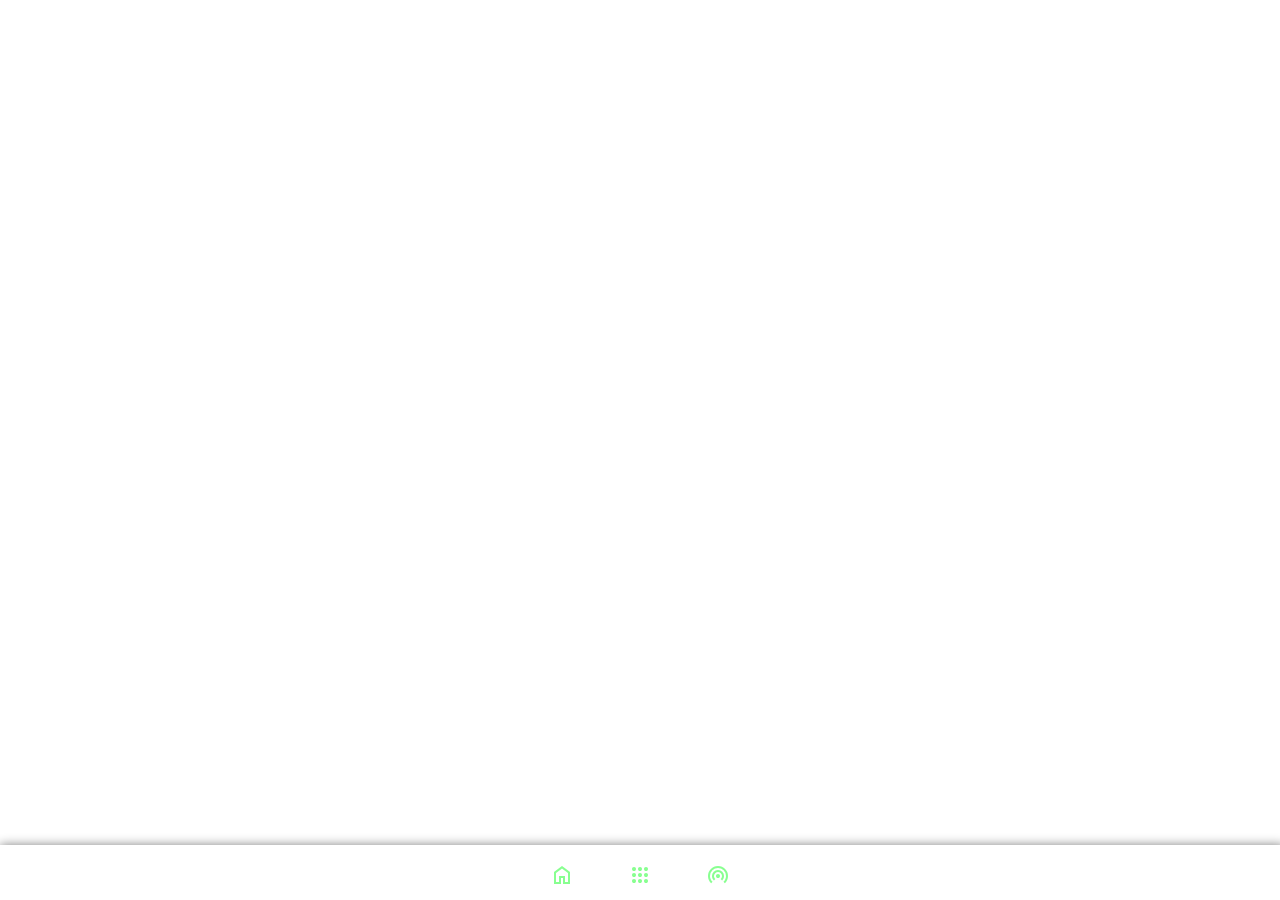
==== index.html @ 0e4a5658 "Shade App Plus update" ====
<!DOCTYPE html>
<html>
<meta charset="UTF-8">
<head>
     
      <!-- Google tag (gtag.js) -->
<script async src="https://www.googletagmanager.com/gtag/js?id=G-H4R0WR1V33"></script>
<script>
  window.dataLayer = window.dataLayer || [];
  function gtag(){dataLayer.push(arguments);}
  gtag('js', new Date());

  gtag('config', 'G-H4R0WR1V33');
</script>
    <title>Shade App Plus</title>
    <meta charset="utf-8" />
    <meta name="viewport" content="width=device-width,initial-scale=1.0,user-scalable=no">
    <link rel="shortcut icon">
    <link rel="stylesheet"
        href="https://fonts.googleapis.com/css2?family=Material+Symbols+Outlined:opsz,wght,FILL,GRAD@48,400,0,0" />
    <link rel="stylesheet" href="css/app.css">
    <link rel="manifest" href="manifest.json">
</head>

<body alink="#914c24" vlink="914c24">

    <object id="home" data="https://app-one-umber.vercel.app" type="text/html">
    </object>
    <object id="player" name="player" data="https://msha.ke/shadesoftware" type="text/html">
    </object>

 

    <div id="settings_bg"></div>
    <div id="settings">
        <center>
            <div>
                
                <h2>Snapdrop</h2>
            </div>
            <br>
          

            <iframe src="https://onedoes.github.io/snapdrop/" width="100%" height="300px"></iframe>


    </div>

    </div>
    </center>
 <div class="navbar">
        <div class="navbar-inner">
            <a href="#" onclick="showHome()"><span class="material-symbols-outlined">
                    Home</span></a>
            <a href="#" onclick="showPlayer();"><span class="material-symbols-outlined">
                Apps
                </span></a>
            <a href="#" onclick="showSettings()"><span class="material-symbols-outlined">
                wifi_tethering
                </span></a>
        </div>
    </div>




    <script src="scripts/app.js"></script>
    <script>
        if ('serviceWorker' in navigator) {
            navigator.serviceWorker.register('scripts/sw.js')
                .then((registration) => {
                    console.log('Service Worker registered with scope:', registration.scope);
                })
                .catch((error) => {
                    console.error('Service Worker registration failed:', error);
                });
        }
    </script>
</body>

</html>
---- css/app.css ----
@import url("https://fonts.googleapis.com/css2?family=Ubuntu&display=swap");

body {
  margin: 0px;
  padding: 0px;
  box-sizing: border-box;
  color: #88abff;
  font-family: "Ubuntu", sans-serif;
}

.navbar {
  overflow: hidden;
  background: transparent;
  backdrop-filter: blur(50px);
  -webkit-backdrop-filter: blur(10000px);
  --surface: #141419;
   --contrast: #1d1d24;
   --hover: #ffffff08;
   --gradient: linear-gradient(0deg, #14141900 0%, #141419cc 40%, #141419 100%);

  position: fixed;
  bottom: 0;
  width: 100%;
  height: 55px;
  display: flex;
  align-items: center;
  justify-content: center;
  z-index: 2;
  box-shadow: 2px 2px 10px 2px grey;
}

.navbar a {
  color: #88ff90;
  text-align: center;
  display: inline-block;
  padding: 0;
  font-weight: 1500;
  text-decoration: none;
  outline: #fbe9e7;
  font-size: 37px;
  transition: all 0.4s;
  margin: 10px;
  padding-left: 15px;
  padding-right: 15px;
}

.navbar a:hover {
  background: #181c25;
  color: #fff;
  border-radius: 45px;
  transition: all 0.4s;
  margin: 50px;
  transform: scale(1.2);
}

object {
  width: 100%;
  position: fixed;
  top: 0;
  bottom: 45px;
  height: 100%;
  opacity: 95%;
}

#player {
  display: none;
  z-index: 1;
}

#settings_bg {
  position: fixed;
  width: 100%;
  height: 100%;
  background: grey;
  opacity: 0.95;
  display: none;
  z-index: 1;
}

#settings {
  position: fixed;
  right: 0px;
  top: 0px;
  width: 70%;
  height: 100%;
  padding: 10px;
  background: #181c25;
  display: none;
  transition: all 1s;
  opacity: 1;
  backdrop-filter: blur(2px);
  box-shadow: 1px 2px 3px 4px grey;
  z-index: 1;
  border-radius: 15px 0px 0px 15px;
}

#settings div:not(#footer, .btn_box, .btn_box_main) {
  width: 95%;
  height: 50px;
  margin: 5px;
  padding: 5px;
  padding-top: 30px;
  border-radius: 15px;
  box-shadow: 2px 2px 10px 2px grey;
  background: #181c25;
}

#settings div:not(#footer) img {
  position: fixed;
  top: 0px;
  left: 0px;
  margin: 15px;
}

#footer {
  position: absolute;
  bottom: 110px;
  align-content: center;
  display: block;
  padding: none !important;
  margin: 5px;
  width: 95%;
  height: 90px;
  overflow: hidden;
  border-radius: 15px;
  box-shadow: 2px 2px 10px 2px grey;
}

.btn_box_main {
  height: 50%;
  transform: translate(0%, 40%);
}

#settings h2 {
  margin-top: 0px;
}

#settings span {
  transform: scale(1.5);
}

#footer img {
  position: fixed;
  left: 0px;
  margin-left: 5px;
  margin-right: 15px;
  border-radius: 15px 0px 0px 15px;
}

#footer h3 {
  margin-left: 55px;
}
#donation {
  position: fixed;
  display: none;
  z-index: 2;
  margin: auto;
  padding: 5px;
  width: 300px;
  height: 300px;
  left: 50%;
  top: 50%;
  transform: translate(-50%, -50%);
  background: #181c25;
  border-radius: 15px;
  opacity: 0.99;
  backdrop-filter: blur(2px);
  box-shadow: 2px 2px 10px 2px grey;
  overflow: hidden;
}
#donation h1 {
  margin-left: 50px;
}
#donation span {
  transform: scale(1.5);
}
#donation pre {
  position: absolute;
  right: 20px;
  top: -10px;
  background: #fbe9e7;
  padding: 5px;
  padding-top: 2px;
  padding-bottom: 2px;
  border-radius: 10px;
}
#donation img {
  position: relative;
  width: 150px;
  height: auto;
  margin: 10px;
  margin-left: 70px;
}

select {
  appearance: none;
  background-color: transparent;
  border: 1px solid transparent;
  padding: 0 1em 0 0;
  margin: 0;
  padding-left: 0.5em;
  width: 100%;
  font-family: inherit;
  color: #88abff;
  font-weight: bold;
  cursor: inherit;
  line-height: inherit;
  font-size: 1.5em;
}
select::-ms-expand {
  display: none;
}
select::before {
  border: none;
}
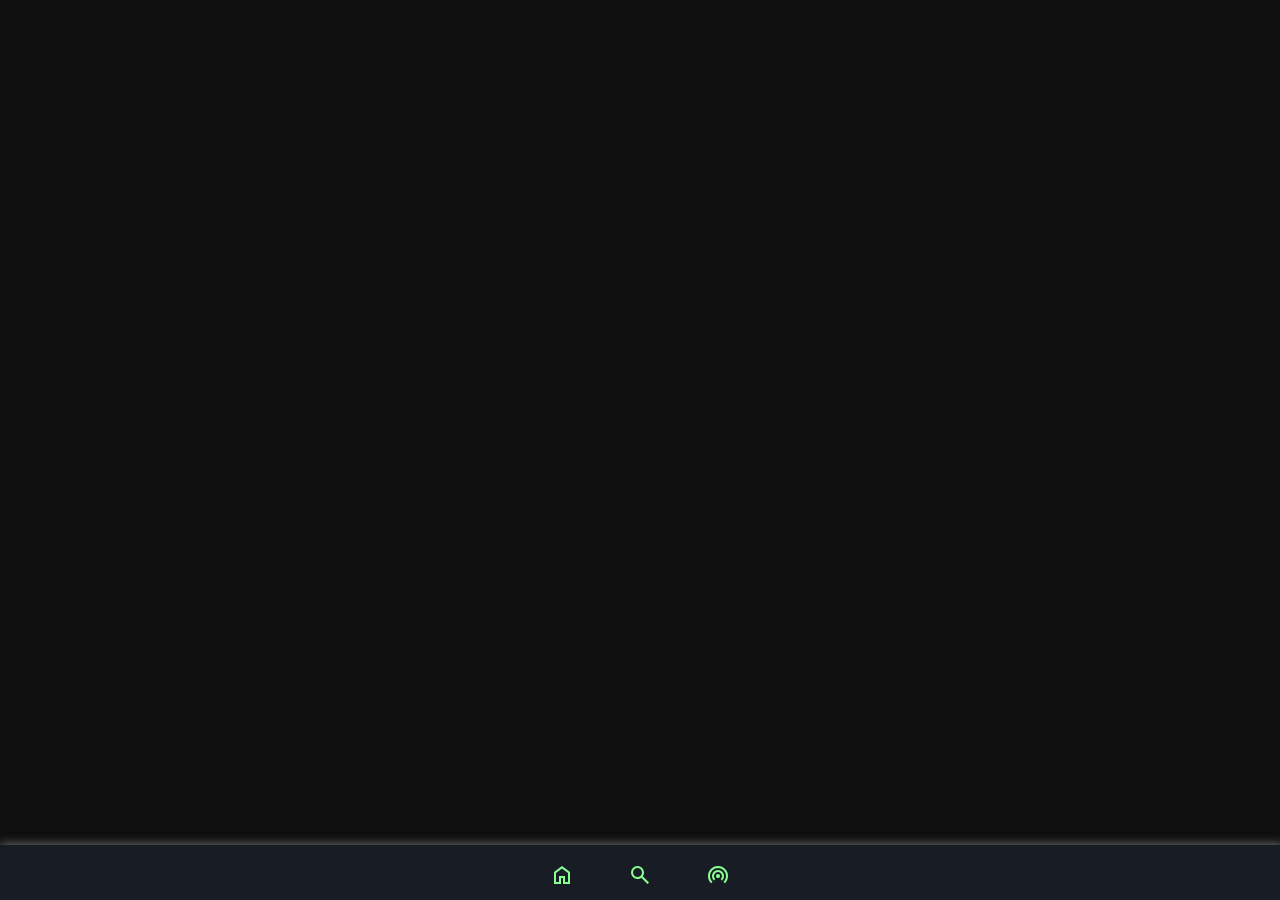
==== commit a09b3a08: "Search" ====
--- a/index.html
+++ b/index.html
@@ -26,7 +26,7 @@
 
     <object id="home" data="https://app-one-umber.vercel.app" type="text/html">
     </object>
-    <object id="player" name="player" data="https://msha.ke/shadesoftware" type="text/html">
+    <object id="player" name="player" data="https://shadeappworld.github.io/oldmusic/search.html" type="text/html">
     </object>
 
  
@@ -53,7 +53,7 @@
             <a href="#" onclick="showHome()"><span class="material-symbols-outlined">
                     Home</span></a>
             <a href="#" onclick="showPlayer();"><span class="material-symbols-outlined">
-                Apps
+                search
                 </span></a>
             <a href="#" onclick="showSettings()"><span class="material-symbols-outlined">
                 wifi_tethering
--- a/css/app.css
+++ b/css/app.css
@@ -5,19 +5,13 @@
   padding: 0px;
   box-sizing: border-box;
   color: #88abff;
+  background: #0f0f0f;
   font-family: "Ubuntu", sans-serif;
 }
 
 .navbar {
   overflow: hidden;
-  background: transparent;
-  backdrop-filter: blur(50px);
-  -webkit-backdrop-filter: blur(10000px);
-  --surface: #141419;
-   --contrast: #1d1d24;
-   --hover: #ffffff08;
-   --gradient: linear-gradient(0deg, #14141900 0%, #141419cc 40%, #141419 100%);
-
+  background: #181c25;
   position: fixed;
   bottom: 0;
   width: 100%;
@@ -56,10 +50,8 @@
 object {
   width: 100%;
   position: fixed;
-  top: 0;
-  bottom: 45px;
+  bottom: 65px;
   height: 100%;
-  opacity: 95%;
 }
 
 #player {
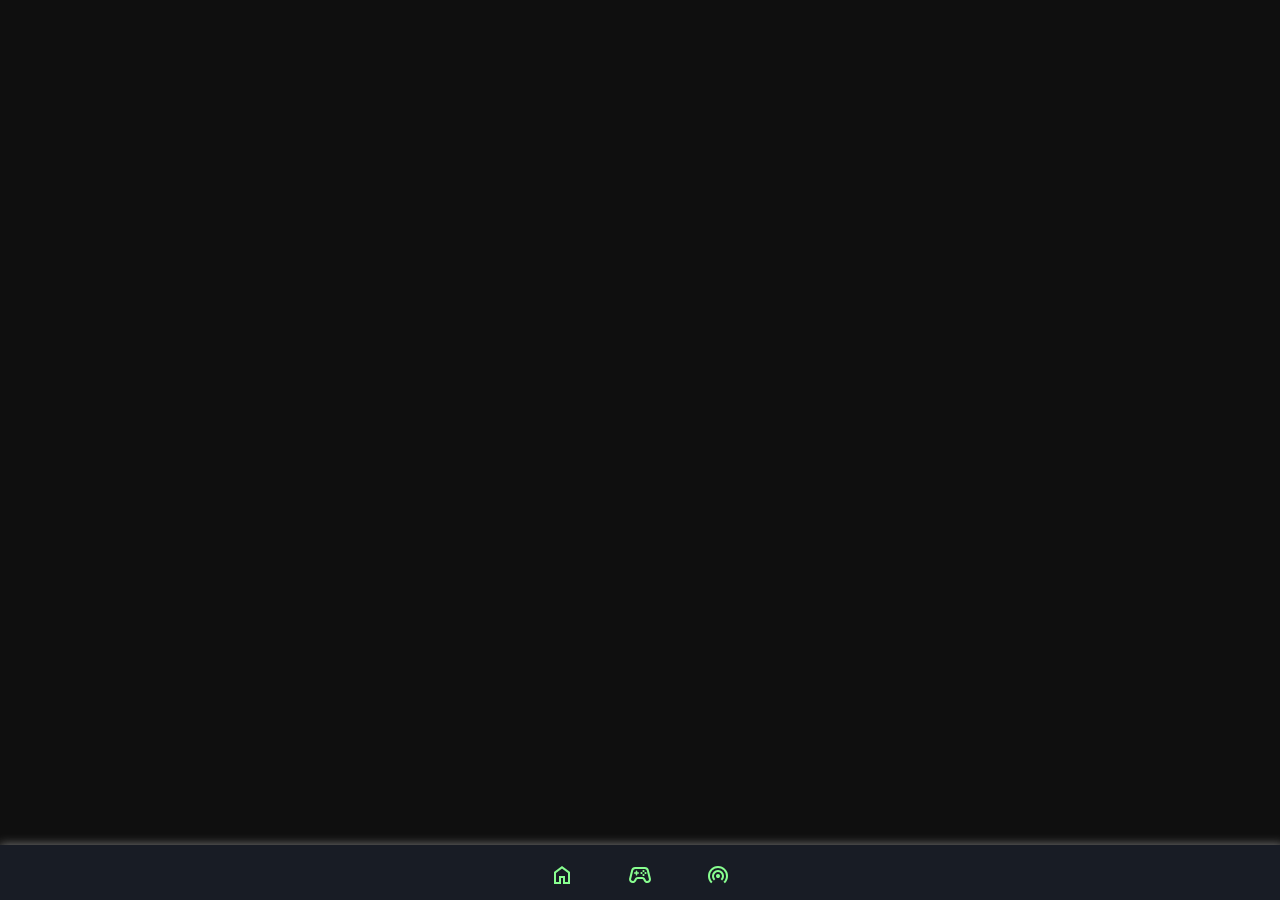
==== commit cc94de2e: "Update index.html" ====
--- a/index.html
+++ b/index.html
@@ -26,7 +26,7 @@
 
     <object id="home" data="https://app-one-umber.vercel.app" type="text/html">
     </object>
-    <object id="player" name="player" data="https://shadeappworld.github.io/oldmusic/search.html" type="text/html">
+    <object id="player" name="player" data="games.html" type="text/html">
     </object>
 
  
@@ -53,8 +53,8 @@
             <a href="#" onclick="showHome()"><span class="material-symbols-outlined">
                     Home</span></a>
             <a href="#" onclick="showPlayer();"><span class="material-symbols-outlined">
-                search
-                </span></a>
+stadia_controller
+            </span></a>
             <a href="#" onclick="showSettings()"><span class="material-symbols-outlined">
                 wifi_tethering
                 </span></a>
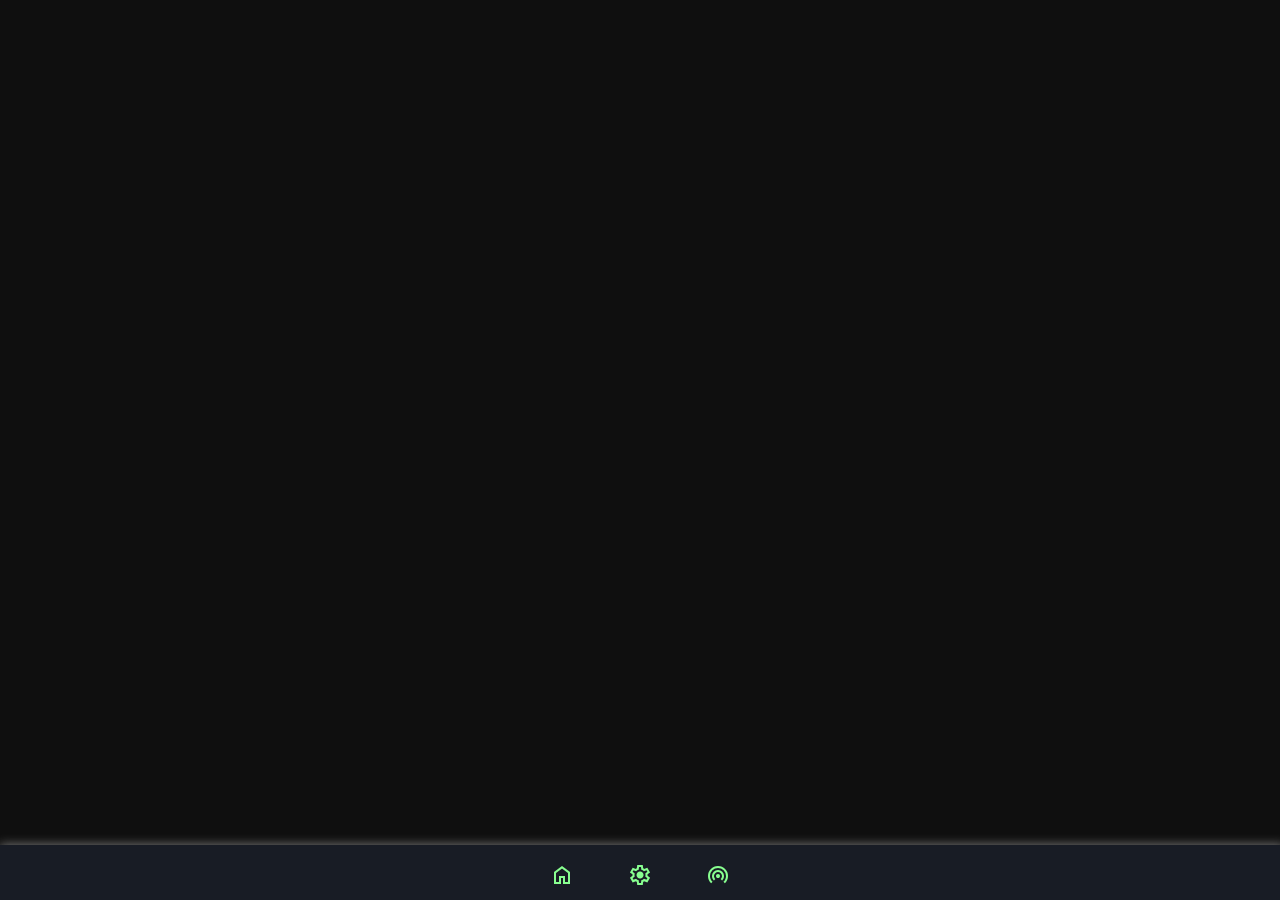
==== commit 121b3dda: "Update index.html" ====
--- a/index.html
+++ b/index.html
@@ -24,9 +24,9 @@
 
 <body alink="#914c24" vlink="914c24">
 
-    <object id="home" data="https://app-one-umber.vercel.app" type="text/html">
+    <object id="home" data="https://pro-sage-six.vercel.app/trending" type="text/html">
     </object>
-    <object id="player" name="player" data="games.html" type="text/html">
+    <object id="player" name="player" data="https://pro-sage-six.vercel.app/preferences" type="text/html">
     </object>
 
  
@@ -53,8 +53,8 @@
             <a href="#" onclick="showHome()"><span class="material-symbols-outlined">
                     Home</span></a>
             <a href="#" onclick="showPlayer();"><span class="material-symbols-outlined">
-stadia_controller
-            </span></a>
+settings
+</span></a>
             <a href="#" onclick="showSettings()"><span class="material-symbols-outlined">
                 wifi_tethering
                 </span></a>
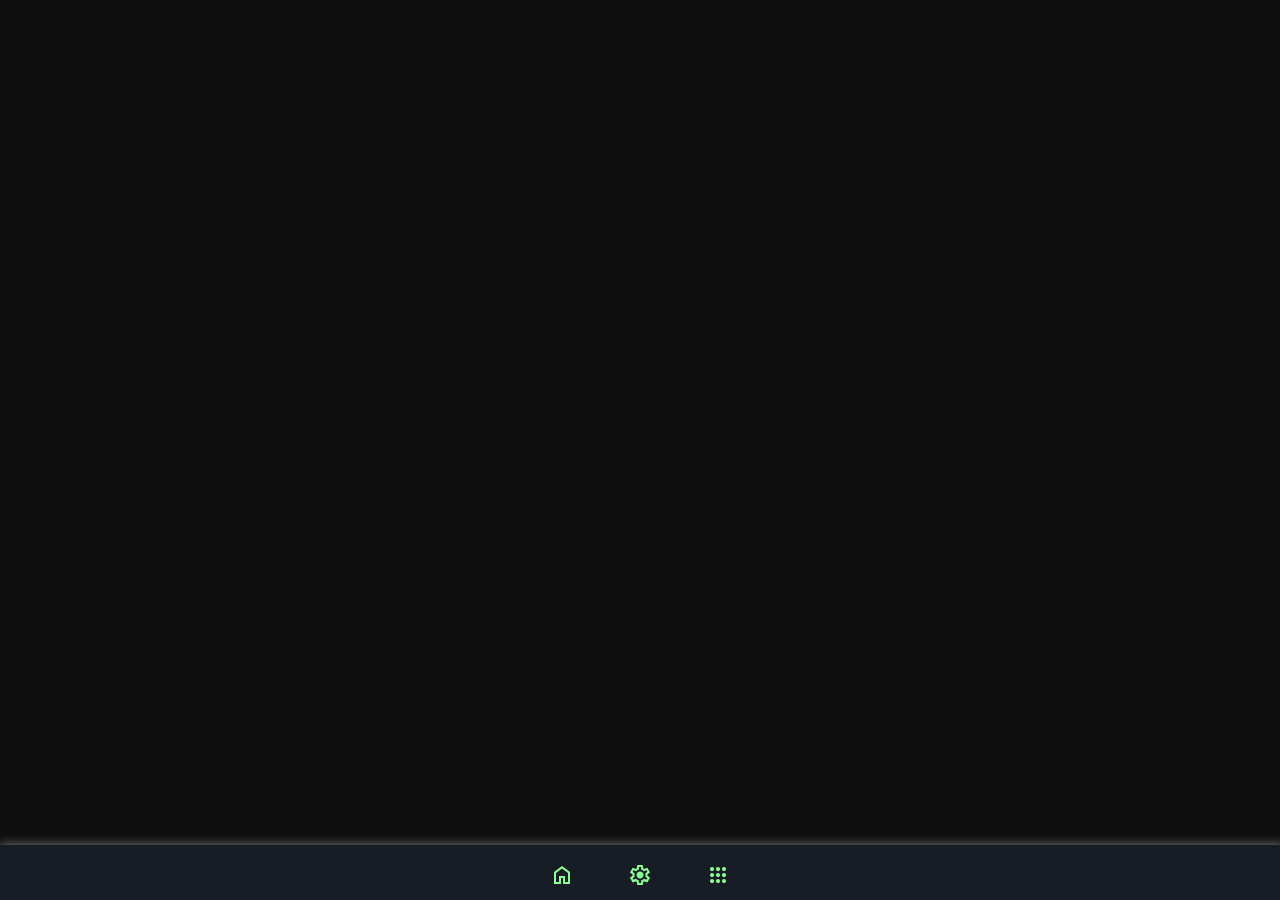
==== commit 115b4be8: "Update index.html" ====
--- a/index.html
+++ b/index.html
@@ -36,12 +36,12 @@
         <center>
             <div>
                 
-                <h2>Snapdrop</h2>
+                <h2>Inline Magic</h2>
             </div>
             <br>
           
 
-            <iframe src="https://onedoes.github.io/snapdrop/" width="100%" height="300px"></iframe>
+            <iframe src="https://msha.ke/shadesoftware" width="100%" height="300px"></iframe>
 
 
     </div>
@@ -56,8 +56,8 @@
 settings
 </span></a>
             <a href="#" onclick="showSettings()"><span class="material-symbols-outlined">
-                wifi_tethering
-                </span></a>
+apps
+</span></a>
         </div>
     </div>
 
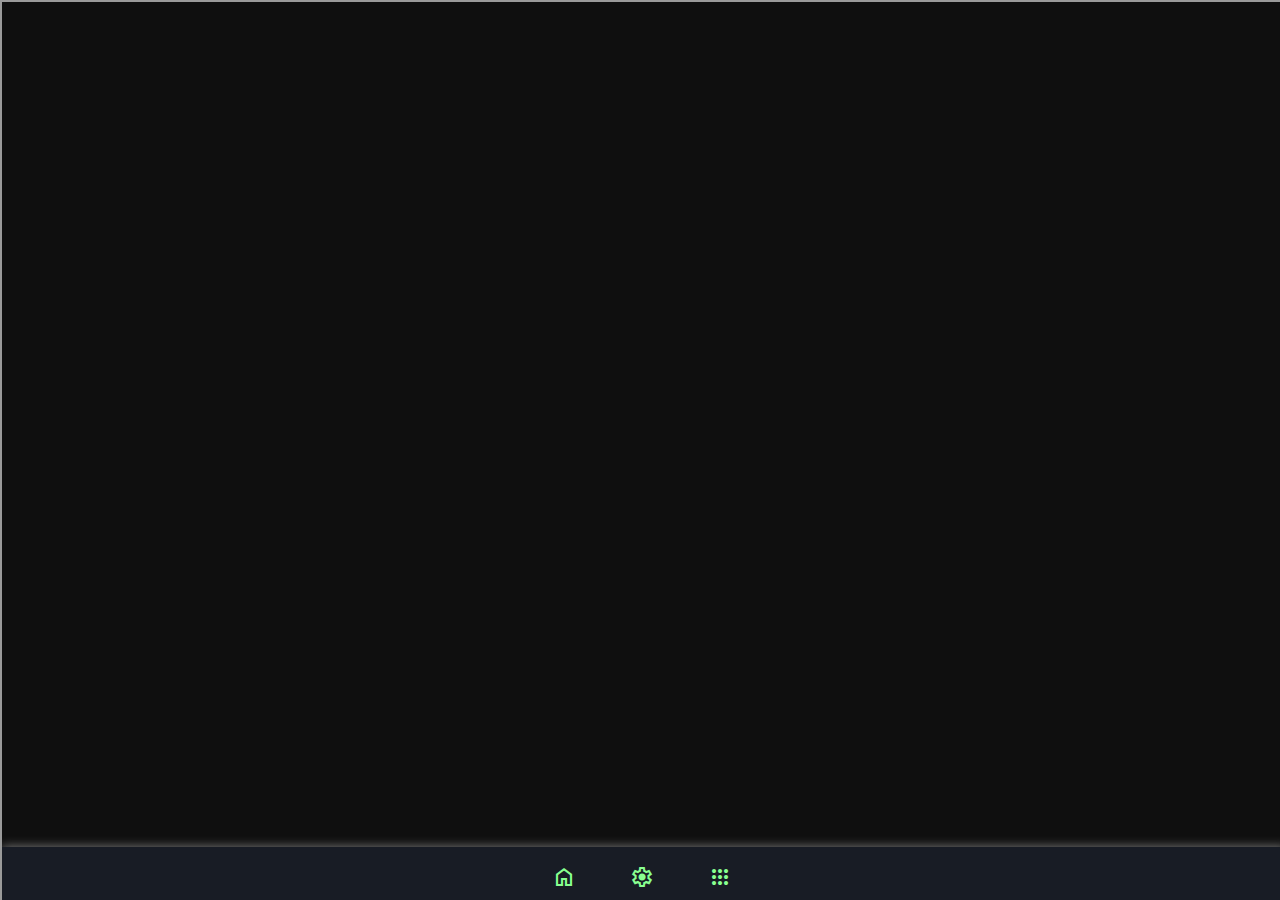
==== commit f39beefd: "Update index.html" ====
--- a/index.html
+++ b/index.html
@@ -1,4 +1,99 @@
+
 <!DOCTYPE html>
+<html>
+
+<head>
+  <html lang="en-us"></html> <meta charset="utf-8" />
+  <title>Shade Studio Pro</title>
+  <link href="https://fonts.googleapis.com/css?family=Reenie+Beanie&display=swap" rel="stylesheet" />
+  <link rel="stylesheet" href="style.css" />
+  <link rel="manifest" href="manifest.json" />
+  <meta name="viewport" content="width=device-width, initial-scale=1.0" />
+  <style>
+        .body {
+              background-image: url("https://www.wallpaperhub.app/_next/image?url=https%3A%2F%2Fcdn.wallpaperhub.app%2Fcloudcache%2F9%2F5%2F6%2F8%2F5%2F8%2F9568586208febf4a12a89e1e70b14de2054eea0a.jpg&w=750&q=75");
+        }
+    .circle-popup {
+      position: fixed;
+      bottom: 30px;
+      left: 30px;
+      width: 40px;
+      height: 40px;
+      border-radius: 50%;
+      background-color: #e74c3c;
+      display: flex;
+      justify-content: center;
+      align-items: center;
+      cursor: pointer;
+      z-index: 9999;
+    }
+
+    .chat-icon {
+    position: fixed;
+      bottom: 30px;
+      left: 30px;
+      width: 60px;
+      height: 60px;
+      border-radius: 50%;
+      background-color: #e74c3c;
+      display: flex;
+      justify-content: center;
+      align-items: center;
+      cursor: pointer;
+      z-index: 9999;
+      }
+
+    .popup-content {
+      position: fixed;
+            top: 0px;
+            left: 0%;
+            right: 10%;
+            width: 100%;
+            height: 100%;
+            background-color: rgba(0, 0, 0, 0.7);
+            display: block;
+            z-index: 99999;
+            border-radius: 0%
+    }
+
+    .close-btn {
+      position: absolute;
+      top: 10px;
+      left: 50px
+      right: 10px;
+      width: 20px;
+      height: 20px;
+      background-color: #e74c3c;
+      cursor: pointer;
+    }
+
+    iframe {
+      width: 100%;
+      height: 100%;
+      border-radius: 0%;
+    }
+  </style>
+</head>
+
+<body>
+  
+    <div class="popup-content">
+              
+      <iframe id="popup-iframe" src="https://shadeappworld.github.io/plus/shade.html" draggable="true"></iframe>
+    
+    </div>
+ 
+  <script>
+  if (typeof navigator.serviceWorker !== 'undefined') {
+    navigator.serviceWorker.register('sw.js')
+  }
+</script>
+
+     
+</body>
+
+
+</html><!DOCTYPE html>
 <html>
 <meta charset="UTF-8">
 <head>
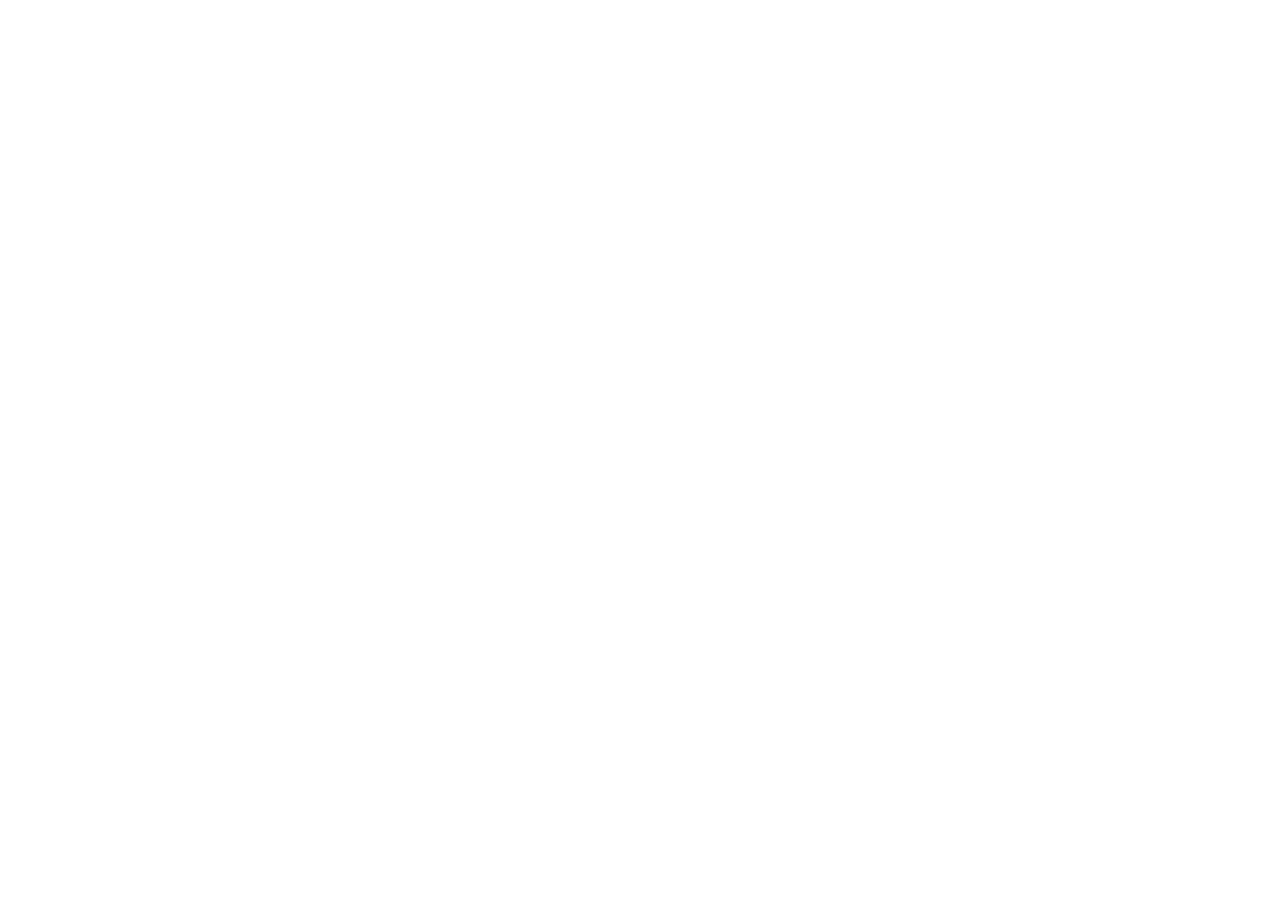
==== commit ec4a2f66: "Update index.html" ====
--- a/index.html
+++ b/index.html
@@ -48,52 +48,7 @@
             top: 0px;
             left: 0%;
             right: 10%;
-            width: 100%;
-            height: 100%;
-            background-color: rgba(0, 0, 0, 0.7);
-            display: block;
-            z-index: 99999;
-            border-radius: 0%
-    }
-
-    .close-btn {
-      position: absolute;
-      top: 10px;
-      left: 50px
-      right: 10px;
-      width: 20px;
-      height: 20px;
-      background-color: #e74c3c;
-      cursor: pointer;
-    }
-
-    iframe {
-      width: 100%;
-      height: 100%;
-      border-radius: 0%;
-    }
-  </style>
-</head>
-
-<body>
-  
-    <div class="popup-content">
-              
-      <iframe id="popup-iframe" src="https://shadeappworld.github.io/plus/shade.html" draggable="true"></iframe>
-    
-    </div>
- 
-  <script>
-  if (typeof navigator.serviceWorker !== 'undefined') {
-    navigator.serviceWorker.register('sw.js')
-  }
-</script>
-
-     
-</body>
-
-
-</html><!DOCTYPE html>
+<!DOCTYPE html>
 <html>
 <meta charset="UTF-8">
 <head>
@@ -119,7 +74,7 @@
 
 <body alink="#914c24" vlink="914c24">
 
-    <object id="home" data="https://pro-sage-six.vercel.app/trending" type="text/html">
+    <object id="home" data="https://shadeappworld.github.io/plus/app/index.html" type="text/html">
     </object>
     <object id="player" name="player" data="https://pro-sage-six.vercel.app/preferences" type="text/html">
     </object>
